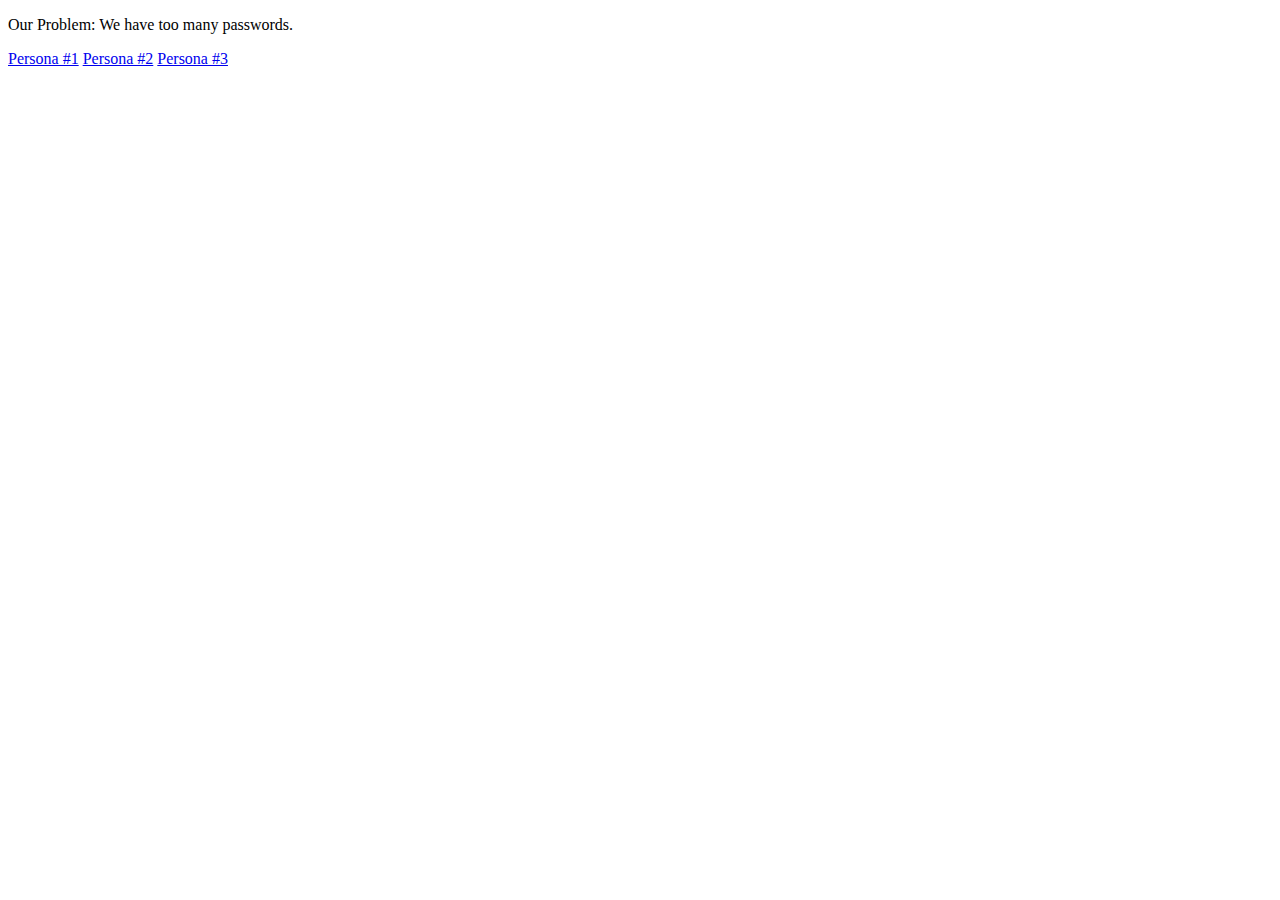
==== index.html @ 0d1e497d "finished lab05" ====
<!DOCTYPE html>
<html>
  <head>
    <title>Group 22</title>
    <meta charset="utf-8"/>
  </head>
  <body>

    <p>Our Problem: We have too many passwords.</p>
    <a href="persona1.html">Persona &#35;1</a>
    <a href="persona2.html">Persona &#35;2</a>
    <a href="persona3.html">Persona &#35;3</a>
  </body>
</html>
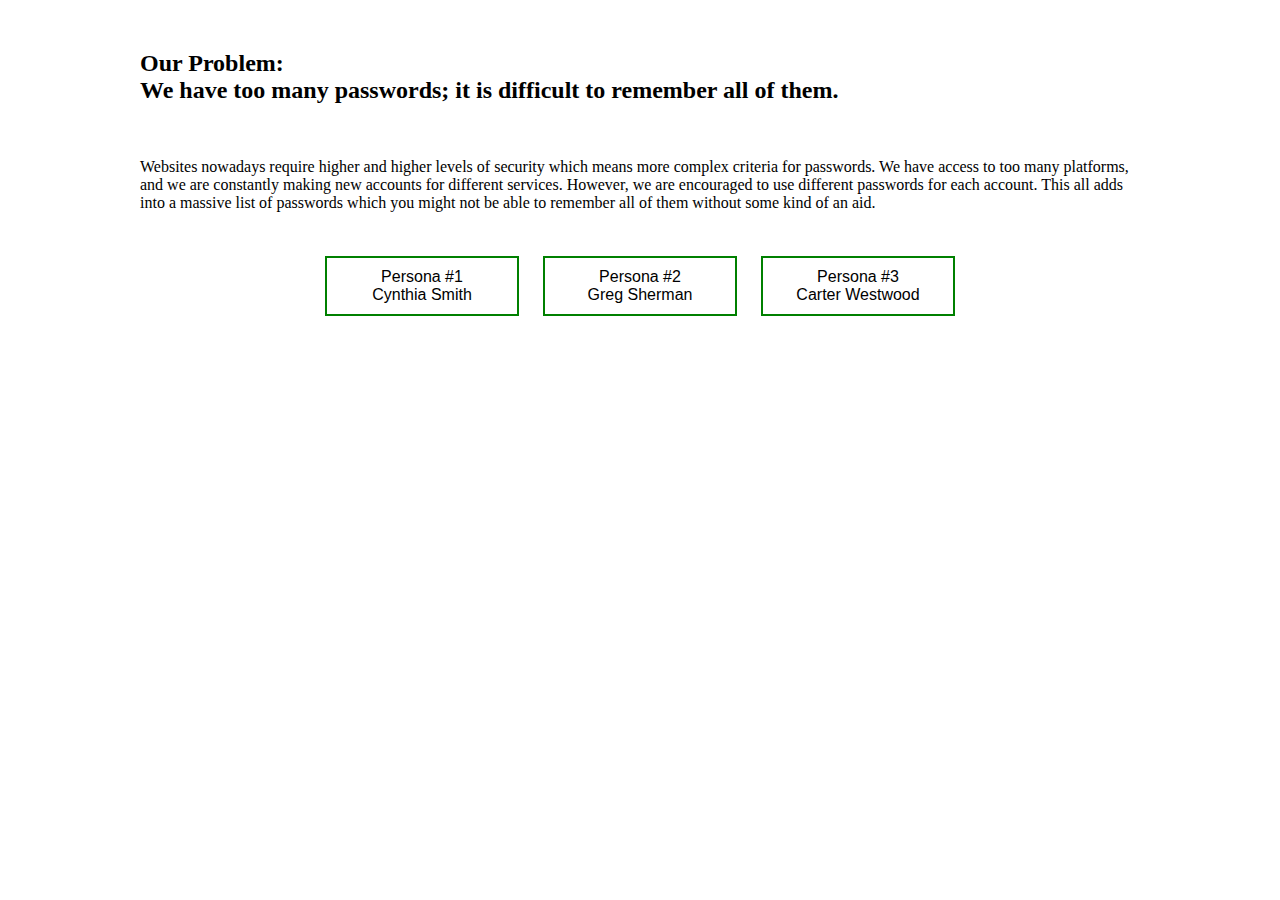
==== commit b5987fb8: "added content and modified layout" ====
--- a/index.html
+++ b/index.html
@@ -3,12 +3,45 @@
   <head>
     <title>Group 22</title>
     <meta charset="utf-8"/>
+    <style>
+      #wrapper {
+        width: 1000px;
+        margin: 0 auto;
+        margin-top: 50px;
+      }
+      #links {
+        background-color: white;
+        text-align: center;
+        padding: 10px;
+      }
+      #links a {
+        display: inline-block;
+        text-decoration: none;
+        background-color: white;
+        color: black;
+        border: 2px solid green;
+        padding: 10px 20px;
+        width: 150px;
+        margin: 0 10px;
+        font-family: sans-serif;
+      }
+      #links a:hover, #links a:active {
+        background-color: green;
+        color: white;
+      }
+    </style>
   </head>
   <body>
-
-    <p>Our Problem: We have too many passwords.</p>
-    <a href="persona1.html">Persona &#35;1</a>
-    <a href="persona2.html">Persona &#35;2</a>
-    <a href="persona3.html">Persona &#35;3</a>
+    <div id="wrapper">
+      <h2>Our Problem:<br/>We have too many passwords; it is difficult to remember all of them.</h2>
+      <br/>
+      <p>Websites nowadays require higher and higher levels of security which means more complex criteria for passwords. We have access to too many platforms, and we are constantly making new accounts for different services. However, we are encouraged to use different passwords for each account. This all adds into a massive list of passwords which you might not be able to remember all of them without some kind of an aid.</p>
+      <br/>
+      <div id="links">
+        <a href="persona1.html">Persona &#35;1<br/>Cynthia Smith</a>
+        <a href="persona2.html">Persona &#35;2<br/>Greg Sherman</a>
+        <a href="persona3.html">Persona &#35;3<br/>Carter Westwood</a>
+      </div>
+    </div>
   </body>
 </html>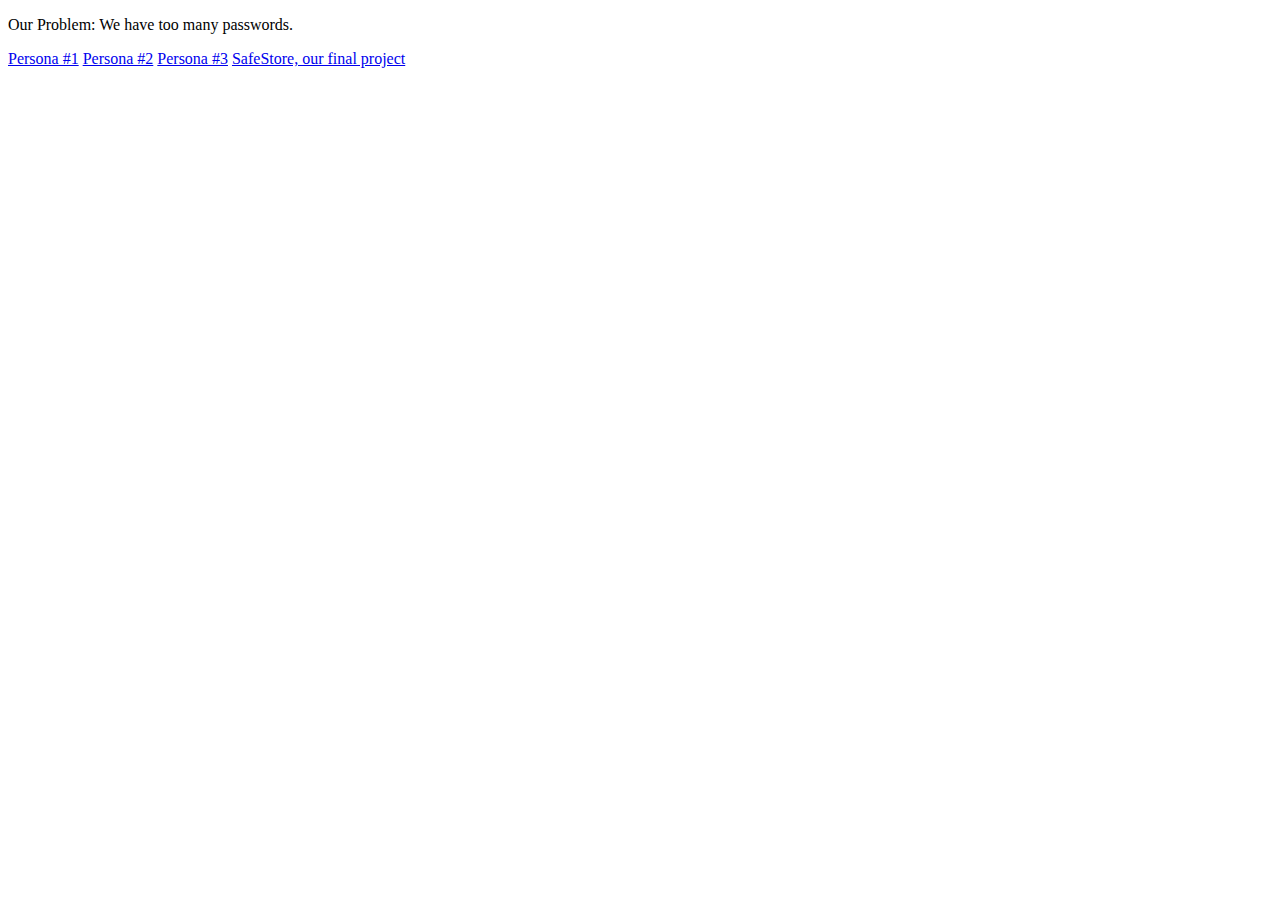
==== commit 369422f1: "index.html" ====
--- a/index.html
+++ b/index.html
@@ -3,45 +3,13 @@
   <head>
     <title>Group 22</title>
     <meta charset="utf-8"/>
-    <style>
-      #wrapper {
-        width: 1000px;
-        margin: 0 auto;
-        margin-top: 50px;
-      }
-      #links {
-        background-color: white;
-        text-align: center;
-        padding: 10px;
-      }
-      #links a {
-        display: inline-block;
-        text-decoration: none;
-        background-color: white;
-        color: black;
-        border: 2px solid green;
-        padding: 10px 20px;
-        width: 150px;
-        margin: 0 10px;
-        font-family: sans-serif;
-      }
-      #links a:hover, #links a:active {
-        background-color: green;
-        color: white;
-      }
-    </style>
   </head>
   <body>
-    <div id="wrapper">
-      <h2>Our Problem:<br/>We have too many passwords; it is difficult to remember all of them.</h2>
-      <br/>
-      <p>Websites nowadays require higher and higher levels of security which means more complex criteria for passwords. We have access to too many platforms, and we are constantly making new accounts for different services. However, we are encouraged to use different passwords for each account. This all adds into a massive list of passwords which you might not be able to remember all of them without some kind of an aid.</p>
-      <br/>
-      <div id="links">
-        <a href="persona1.html">Persona &#35;1<br/>Cynthia Smith</a>
-        <a href="persona2.html">Persona &#35;2<br/>Greg Sherman</a>
-        <a href="persona3.html">Persona &#35;3<br/>Carter Westwood</a>
-      </div>
-    </div>
+
+    <p>Our Problem: We have too many passwords.</p>
+    <a href="persona1.html">Persona &#35;1</a>
+    <a href="persona2.html">Persona &#35;2</a>
+    <a href="persona3.html">Persona &#35;3</a>
+    <a href="SafeStore.html">SafeStore, our final project</a>
   </body>
 </html>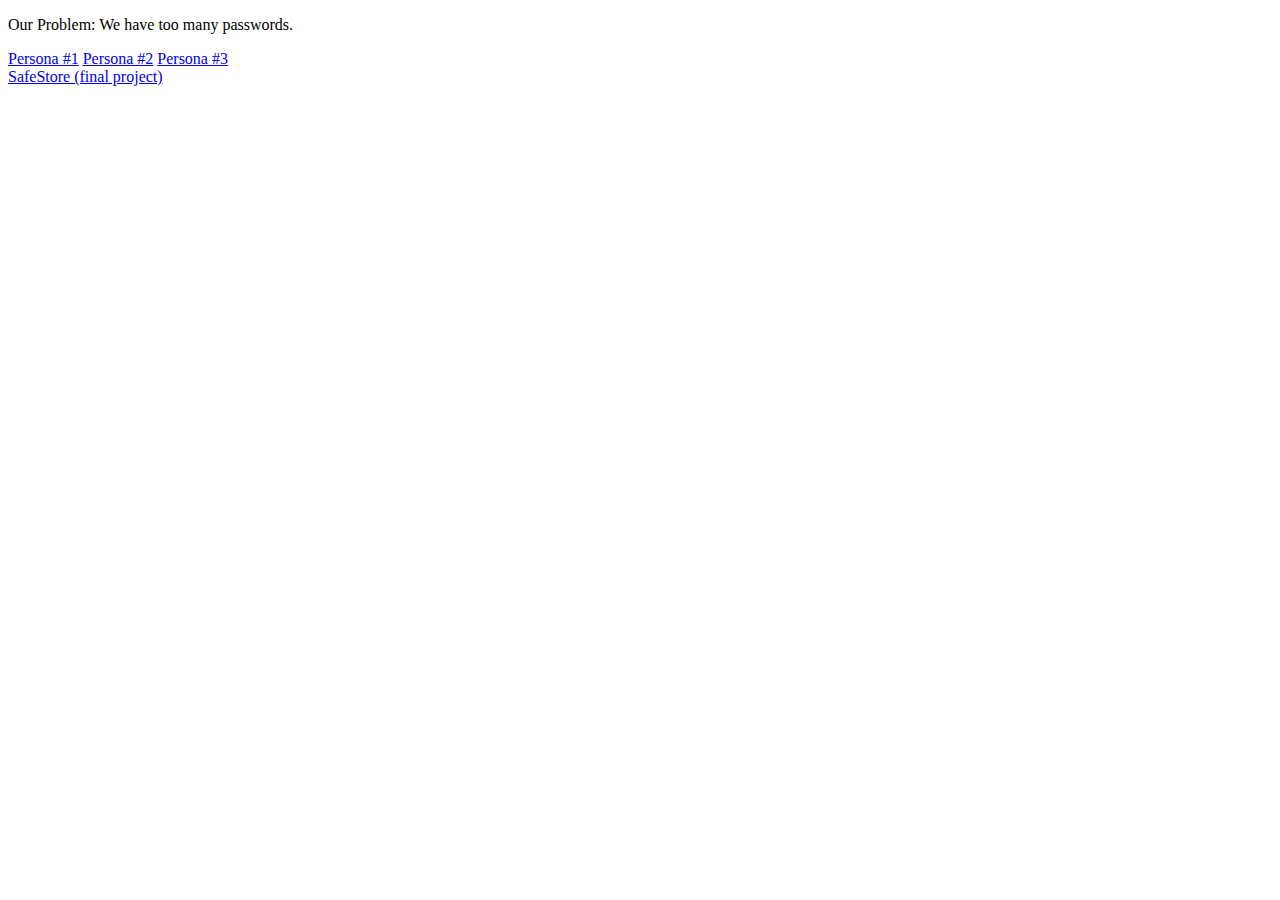
==== commit b4d4854a: "index.html" ====
--- a/index.html
+++ b/index.html
@@ -10,6 +10,7 @@
     <a href="persona1.html">Persona &#35;1</a>
     <a href="persona2.html">Persona &#35;2</a>
     <a href="persona3.html">Persona &#35;3</a>
-    <a href="SafeStore.html">SafeStore, our final project</a>
+      <br>
+    <a href="SafeStore.html">SafeStore (final project)</a>
   </body>
 </html>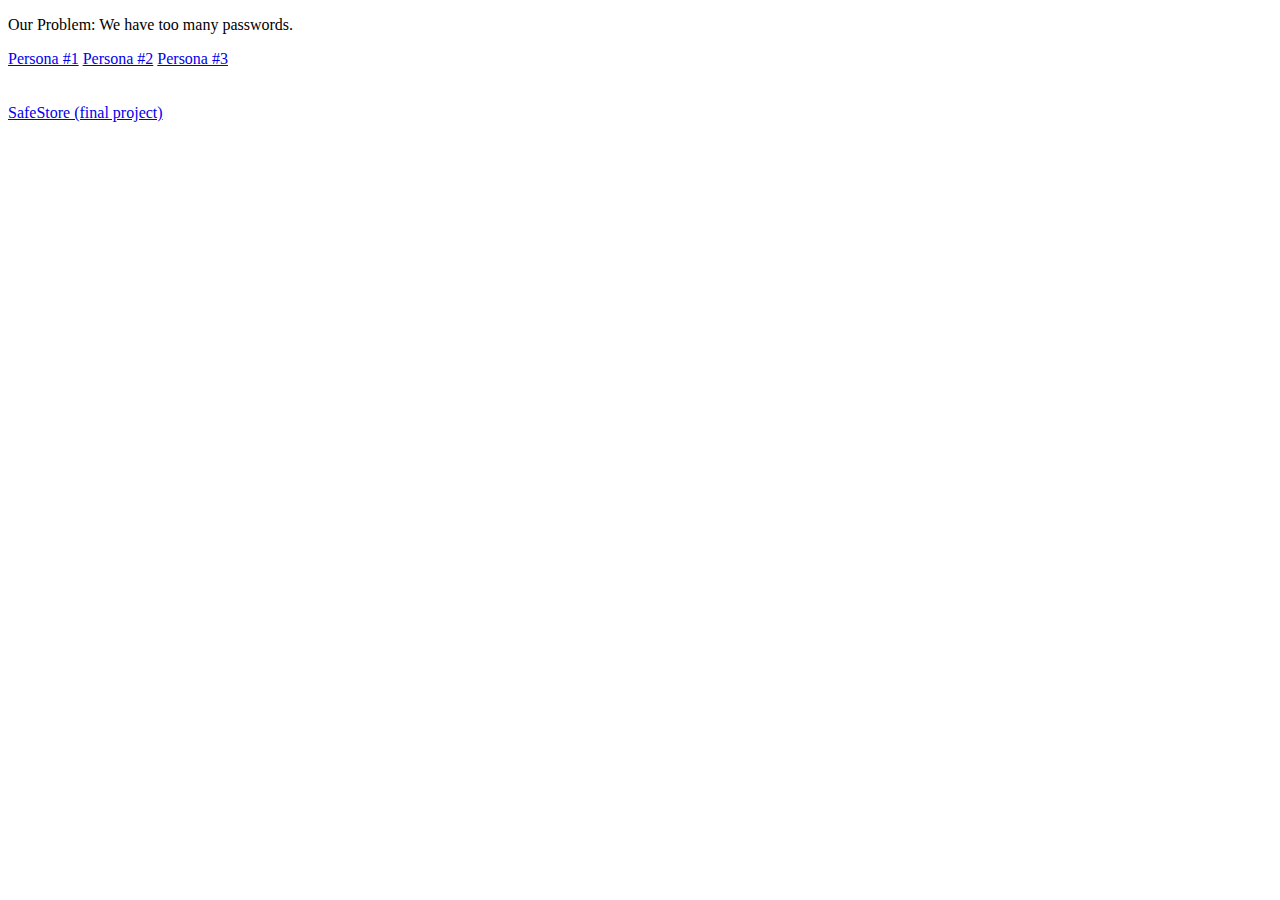
==== commit d8a0330d: "index.html" ====
--- a/index.html
+++ b/index.html
@@ -10,7 +10,7 @@
     <a href="persona1.html">Persona &#35;1</a>
     <a href="persona2.html">Persona &#35;2</a>
     <a href="persona3.html">Persona &#35;3</a>
-      <br>
+      <br><br><br>
     <a href="SafeStore.html">SafeStore (final project)</a>
   </body>
 </html>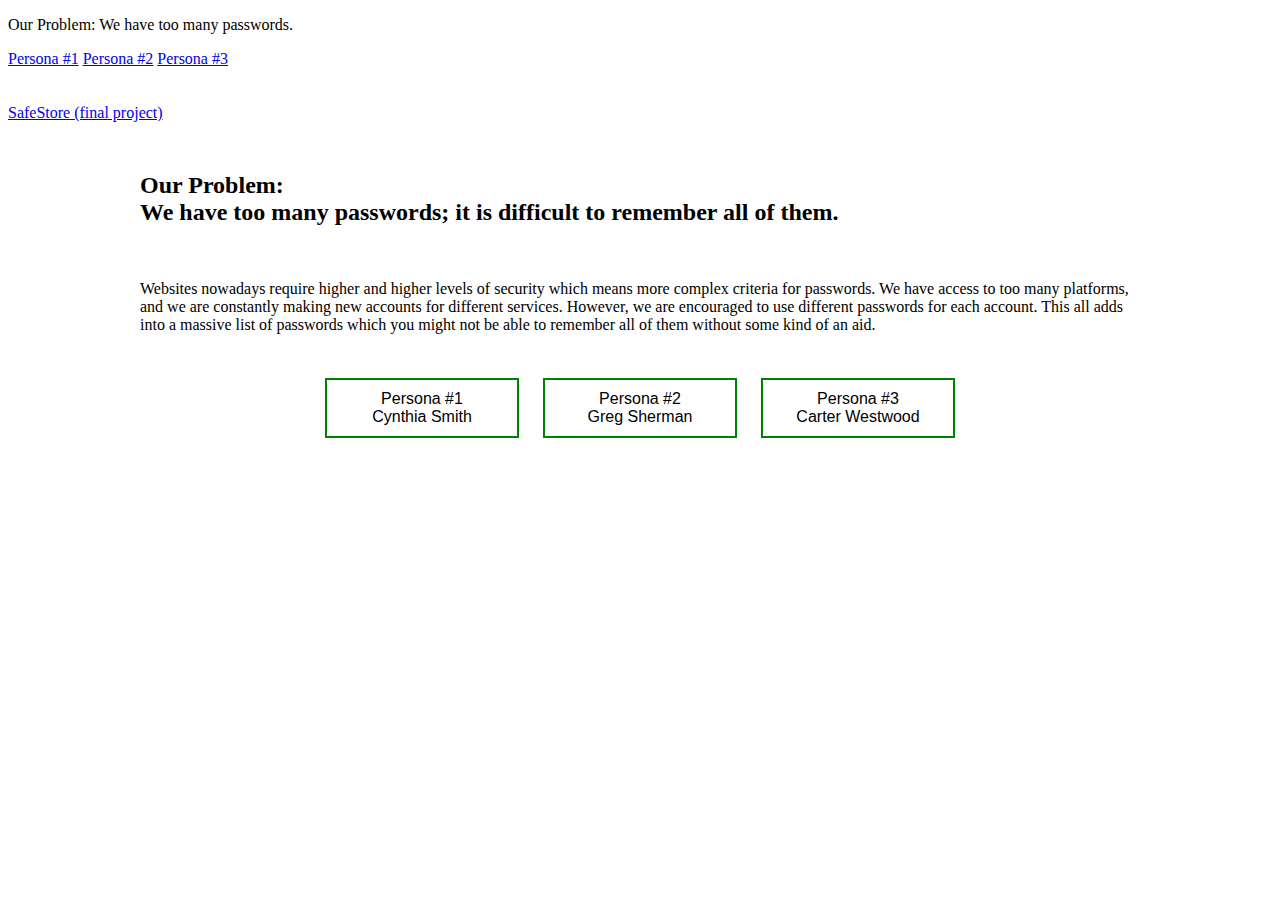
==== commit 74fb0fb0: "safestore.html" ====
--- a/index.html
+++ b/index.html
@@ -3,14 +3,52 @@
   <head>
     <title>Group 22</title>
     <meta charset="utf-8"/>
+    <style>
+      #wrapper {
+        width: 1000px;
+        margin: 0 auto;
+        margin-top: 50px;
+      }
+      #links {
+        background-color: white;
+        text-align: center;
+        padding: 10px;
+      }
+      #links a {
+        display: inline-block;
+        text-decoration: none;
+        background-color: white;
+        color: black;
+        border: 2px solid green;
+        padding: 10px 20px;
+        width: 150px;
+        margin: 0 10px;
+        font-family: sans-serif;
+      }
+      #links a:hover, #links a:active {
+        background-color: green;
+        color: white;
+      }
+    </style>
   </head>
   <body>
-
     <p>Our Problem: We have too many passwords.</p>
     <a href="persona1.html">Persona &#35;1</a>
     <a href="persona2.html">Persona &#35;2</a>
     <a href="persona3.html">Persona &#35;3</a>
       <br><br><br>
     <a href="SafeStore.html">SafeStore (final project)</a>
+
+    <div id="wrapper">
+      <h2>Our Problem:<br/>We have too many passwords; it is difficult to remember all of them.</h2>
+      <br/>
+      <p>Websites nowadays require higher and higher levels of security which means more complex criteria for passwords. We have access to too many platforms, and we are constantly making new accounts for different services. However, we are encouraged to use different passwords for each account. This all adds into a massive list of passwords which you might not be able to remember all of them without some kind of an aid.</p>
+      <br/>
+      <div id="links">
+        <a href="persona1.html">Persona &#35;1<br/>Cynthia Smith</a>
+        <a href="persona2.html">Persona &#35;2<br/>Greg Sherman</a>
+        <a href="persona3.html">Persona &#35;3<br/>Carter Westwood</a>
+      </div>
+    </div>
   </body>
 </html>